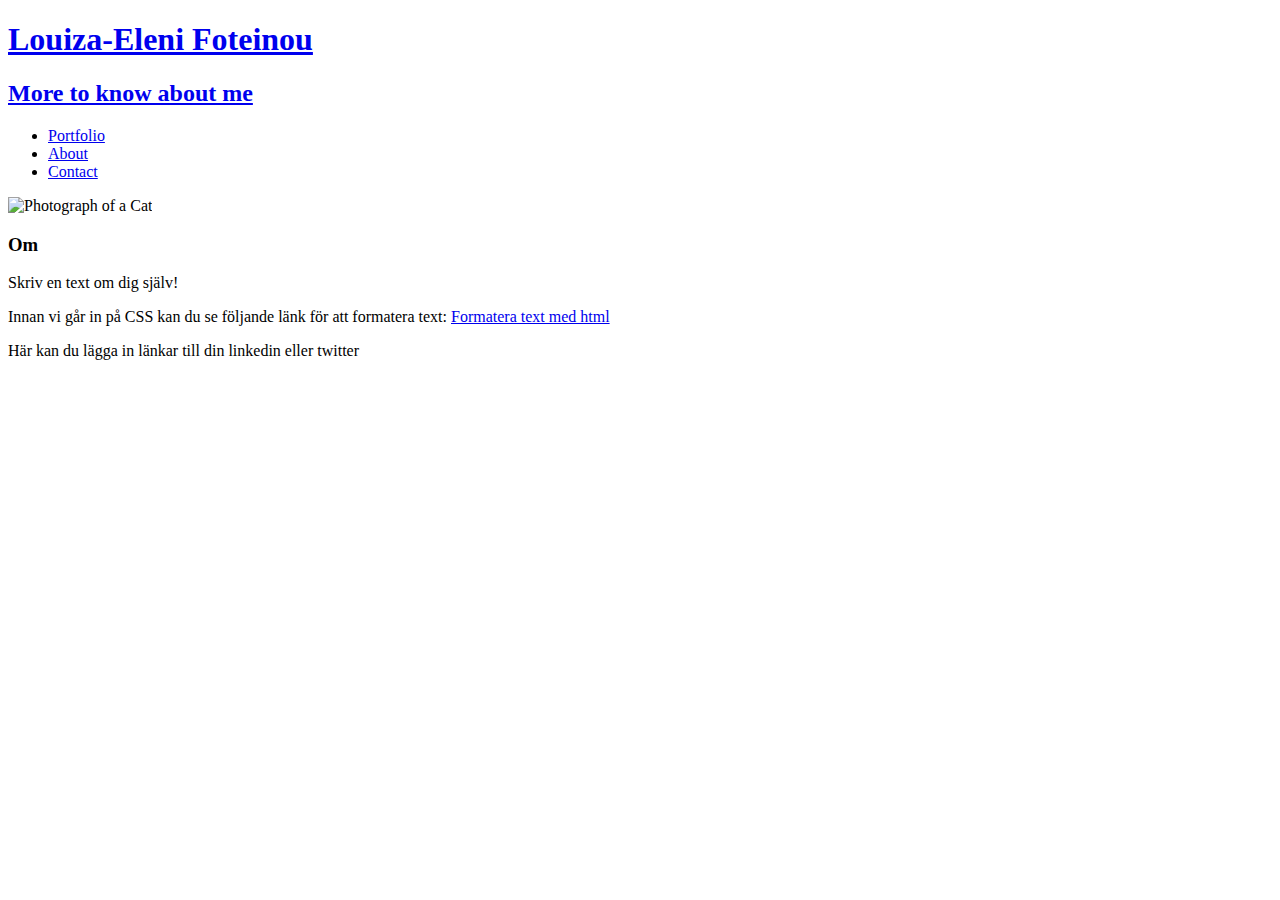
==== about.html @ 4f4617d8 "Update header about. html" ====
<!DOCTYPE html>
<html>
  <head>
    <meta charset="utf-8">
    <title>Louiza-Eleni Foteinou-Portofolio(About)</title>
    <link rel="stylesheet" href="css/normalize.css">
    <link href='http://fonts.googleapis.com/css?family=Changa+One|Open+Sans:400italic,700italic,400,700,800' rel='stylesheet' type='text/css'>
    <link rel="stylesheet" href="css/main.css">
  </head>
  <body>
    <header>
      <a href="index.html" id="logo">
        <h1>Louiza-Eleni Foteinou</h1>
        <h2>More to know about me</h2>
      </a>
      <nav>
        <ul>
          <li><a href="index.html" class="selected">Portfolio</a></li>
          <li><a href="about.html">About</a></li>
          <li><a href="contact.html">Contact</a></li>
        </ul>
      </nav>
    </header>
    <div id="wrapper">
      <section>
        <img src="http://placekitten.com.s3.amazonaws.com/homepage-samples/408/287.jpg" alt="Photograph of a Cat" class="profile-photo">
        <h3>Om</h3>
        <p>
          Skriv en text om dig själv!
        </p>
        <p>
          Innan vi går in på CSS kan du se följande länk för att formatera text: <a href="http://www.w3schools.com/html/html_formatting.asp">Formatera text med html</a>
        </p>
      </section>
      <footer>
        Här kan du lägga in länkar till din linkedin eller twitter
      </footer>
    </div>
  </body>
</html>
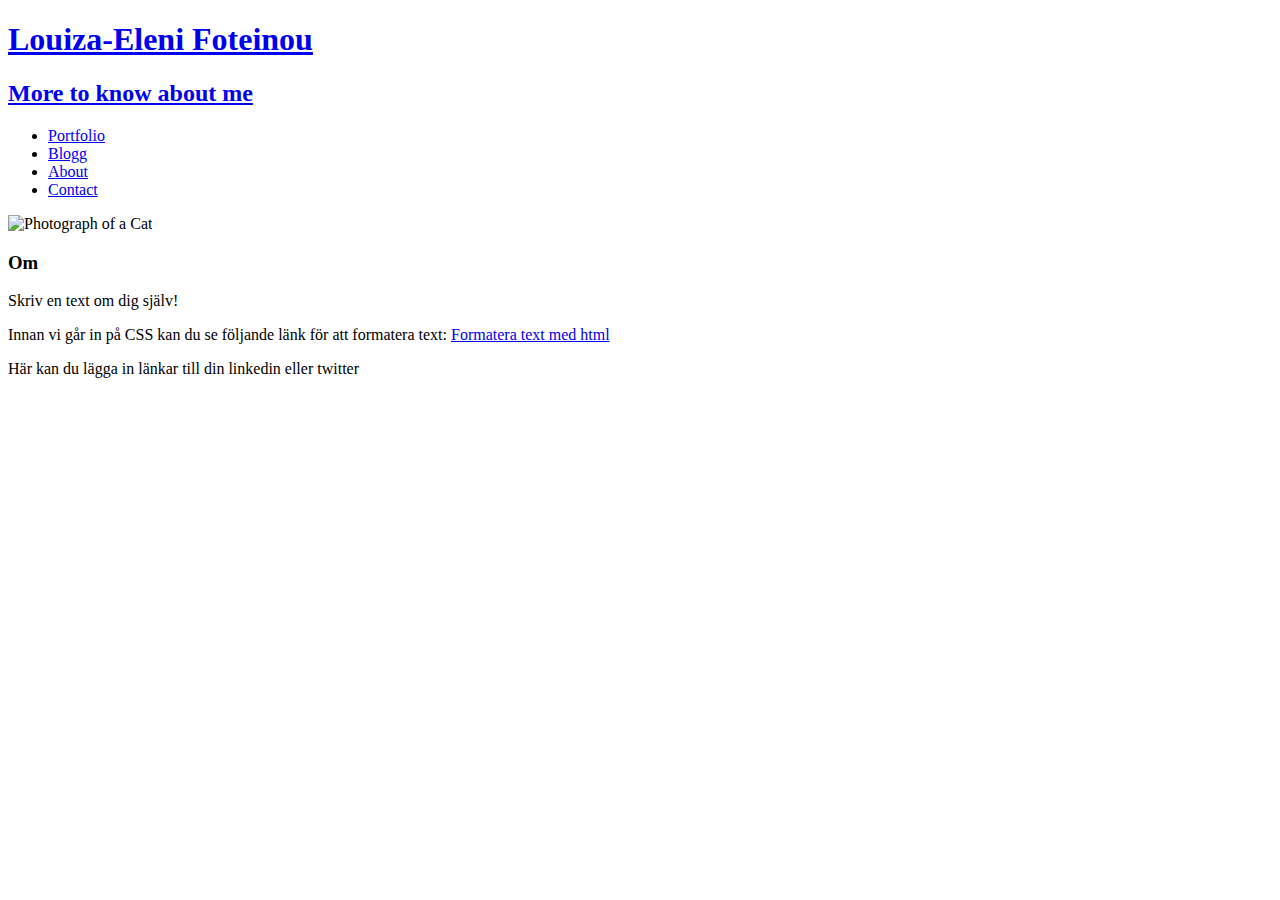
==== commit e72458ba: "Update the navigation/ Blogg" ====
--- a/about.html
+++ b/about.html
@@ -16,6 +16,7 @@
       <nav>
         <ul>
           <li><a href="index.html" class="selected">Portfolio</a></li>
+          <li><a href="blogg.html">Blogg</a></li>
           <li><a href="about.html">About</a></li>
           <li><a href="contact.html">Contact</a></li>
         </ul>
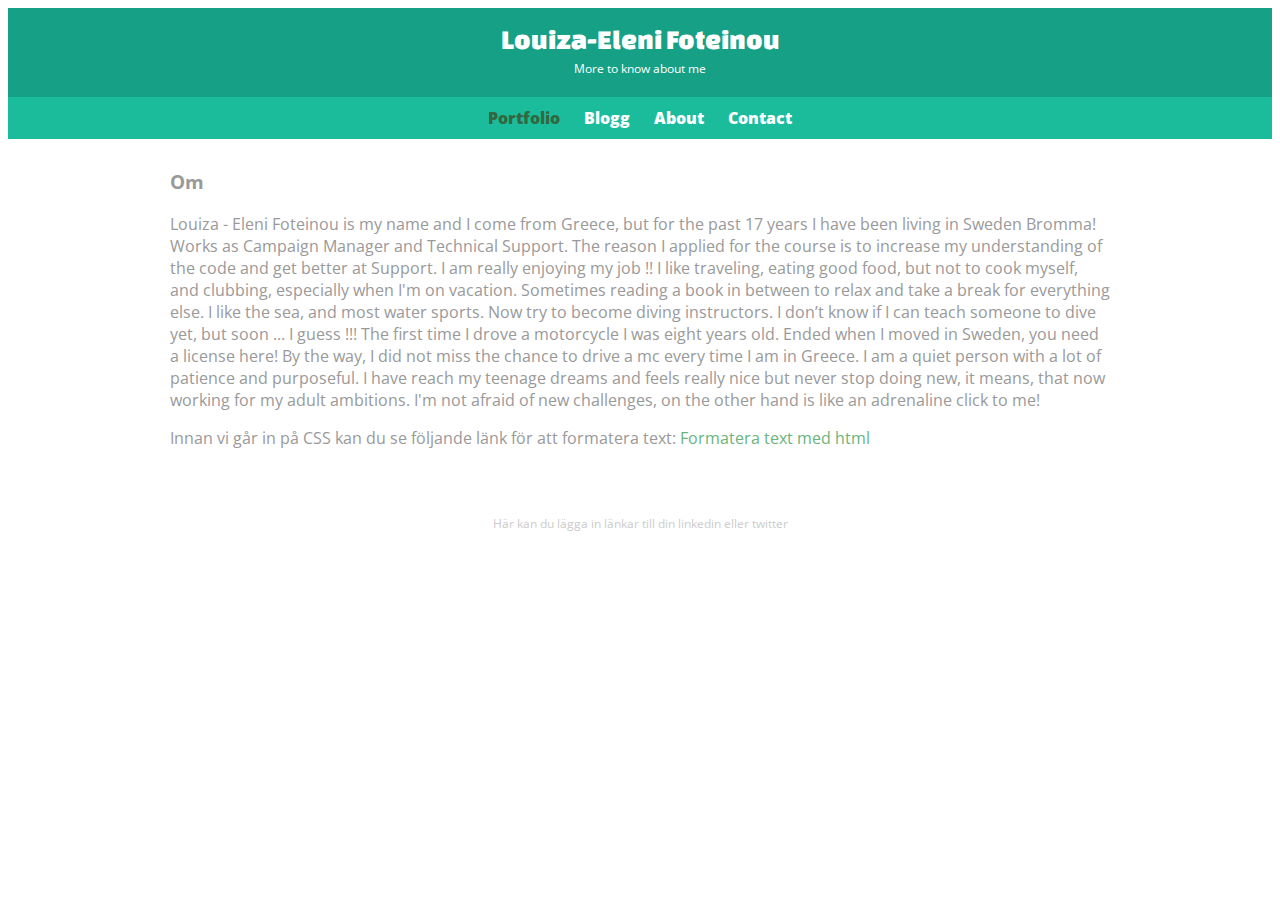
==== commit 0c0128c2: "Add a text about me/ A_1" ====
--- a/about.html
+++ b/about.html
@@ -27,7 +27,19 @@
         <img src="http://placekitten.com.s3.amazonaws.com/homepage-samples/408/287.jpg" alt="Photograph of a Cat" class="profile-photo">
         <h3>Om</h3>
         <p>
-          Skriv en text om dig själv!
+          Louiza - Eleni Foteinou is my name and I come from Greece, but for the past 17 years I have been living in Sweden Bromma!
+          Works as Campaign Manager and Technical Support. The reason I applied for the course is to increase my understanding of the code and get better at Support. 
+          I am really enjoying my job !!
+          I like traveling, eating good food, but not to cook myself, and clubbing, especially when I'm on vacation.
+          Sometimes reading a book in between to relax and take a break for everything else.
+          I like the sea, and most water sports. Now try to become diving instructors. 
+          I don’t know if I can teach someone to dive yet, but soon ... I guess !!!
+          The first time I drove a motorcycle I was eight years old. Ended when I moved in Sweden, you need a license here! 
+          By the way, I did not miss the chance to drive a mc every time I am in Greece.
+          I am a quiet person with a lot of patience and purposeful.
+          I have reach my teenage dreams and feels really nice but never stop doing new, it means, that now working  for my adult ambitions.
+          I'm not afraid of new challenges, on the other hand is like an adrenaline click to me!
+
         </p>
         <p>
           Innan vi går in på CSS kan du se följande länk för att formatera text: <a href="http://www.w3schools.com/html/html_formatting.asp">Formatera text med html</a>
--- a/css/main.css
+++ b/css/main.css
@@ -0,0 +1,223 @@
+/**********************************
+GENERAL
+***********************************/
+
+body {
+  font-family: 'Open Sans', sans-serif;
+}
+
+#wrapper {
+  max-width: 940px;
+  margin: 0 auto;
+  padding: 0 5%;
+}
+
+a {
+  text-decoration: none;
+}
+
+img {
+  max-width: 100%;
+}
+
+h3, h4 {
+  margin: 0 0 1em 0;
+}
+
+
+
+
+
+/**********************************
+HEADING
+***********************************/
+
+header {
+  float: left;
+  margin: 0 0 30px 0;
+  padding: 5px 0 0 0;
+  width: 100%;
+}
+
+#logo {
+  text-align: center;
+  margin: 0;
+}
+
+h1 {
+  font-family: 'Changa One', sans-serif;
+  margin: 15px 0;
+  font-size: 1.75em;
+  font-weight: normal;
+  line-height: 0.8em;
+}
+
+h2 {
+  font-size: 0.75em;
+  margin: -5px 0 0;
+  font-weight: normal;
+}
+
+
+
+/**********************************
+NAVIGATION
+***********************************/
+
+nav {
+  text-align: center;
+  padding: 10px 0;
+  margin: 20px 0 0;
+}
+
+nav ul {
+  list-style: none;
+  margin: 0 10px;
+  padding: 0;
+}
+
+nav li {
+  display: inline-block;
+}
+
+nav a {
+  font-weight: 800;
+  padding: 15px 10px;
+}
+
+
+
+/**********************************
+FOOTER
+***********************************/
+
+footer {
+  font-size: 0.75em;
+  text-align: center;
+  clear: both;
+  padding-top: 50px;
+  color: #ccc;
+}
+
+.social-icon {
+  width: 20px;
+  height: 20px;
+  margin: 0 5px;
+}
+
+
+
+/**********************************
+PAGE: PORTFOLIO
+***********************************/
+
+#gallery {
+  margin: 0;
+  padding: 0;
+  list-style: none;
+}
+
+#gallery li {
+  float: left;
+  width: 45%;
+  margin: 2.5%;
+  background-color: #f5f5f5;
+  color: #bdc3c7;
+}
+
+#gallery li a p {
+  margin: 0;
+  padding: 5%;
+  font-size: 0.75em;
+  color: #bdc3c7
+}
+
+
+
+/**********************************
+PAGE: ABOUT
+***********************************/
+
+.profile-photo {
+  display: block;
+  max-width: 200px;
+  margin: 0 auto 30px;
+
+}
+
+
+
+/**********************************
+PAGE: CONTACT
+***********************************/
+
+.contact-info {
+  list-style: none;
+  padding: 0;
+  margin: 0;
+  font-size: 0.9em;
+}
+
+.contact-info a {
+  display: block;
+  min-height: 20px;
+  background-repeat: no-repeat;
+  background-size: 20px 20px;
+  padding: 0 0 0 30px;
+  margin: 0 0 10px;
+}
+
+.contact-info li.phone a {
+  background-image: url('../img/phone.png');
+}
+
+.contact-info li.mail a {
+  background-image: url('../img/mail.png');
+}
+
+.contact-info li.twitter a {
+  background-image: url('../img/twitter.png');
+}
+
+
+
+/**********************************
+COLORS
+***********************************/
+
+/* site body */
+body {
+  background-color: #fff;
+  color: #999;
+}
+
+/* green header */
+header {
+  background: #16a085;
+  border-color: #599a68;
+}
+
+/* nav background on mobile */
+nav {
+  background: #1abc9c;
+}
+
+/* logo text */
+h1, h2 {
+  color: #fff;
+}
+
+/* links */
+a {
+  color: #6ab47b;
+}
+
+/* nav link */
+nav a, nav a:visited {
+  color: #fff;
+}
+
+/* selected nav link */
+nav a.selected, nav a:hover {
+  color: #32673f;
+}
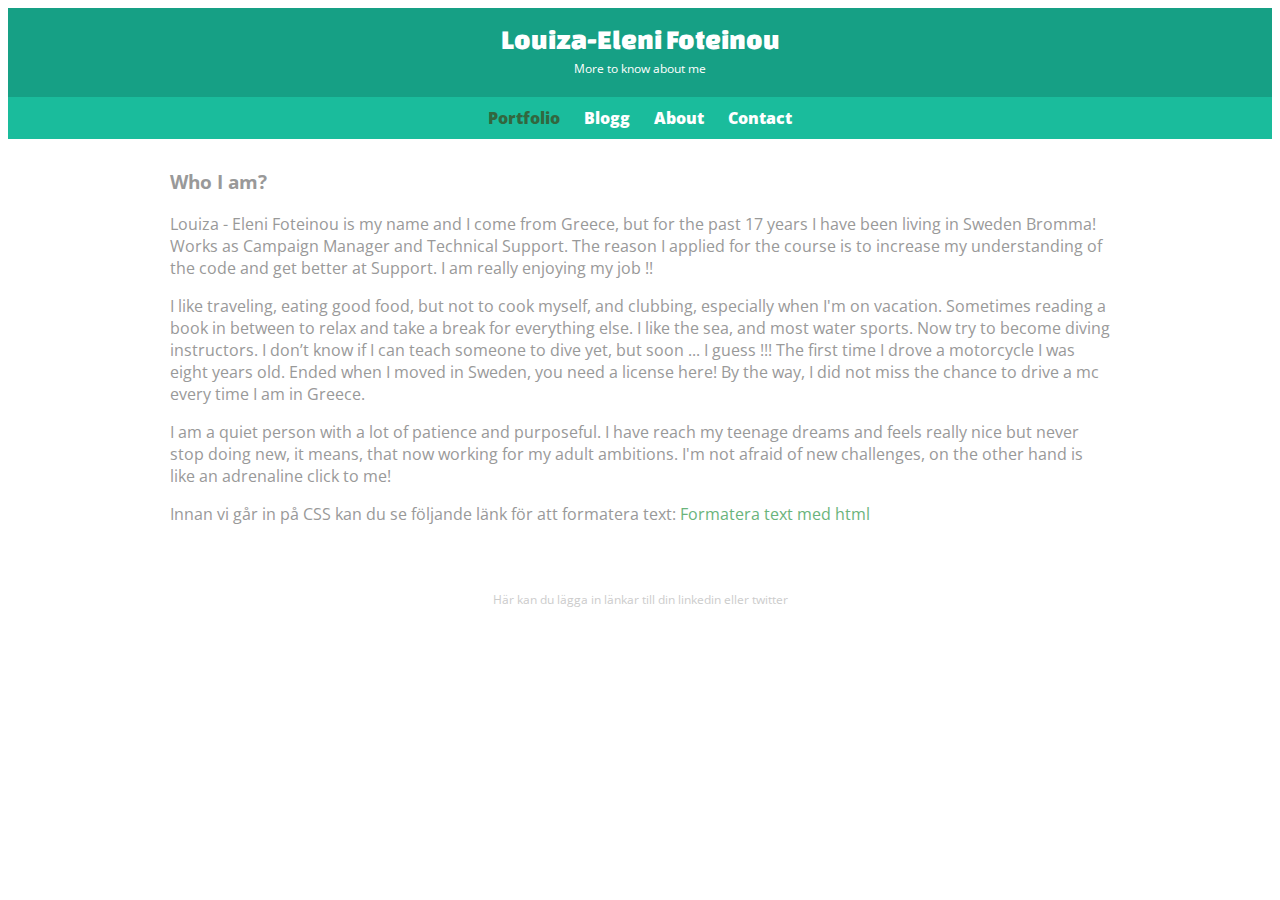
==== commit 616a0270: "Adjustments to the text" ====
--- a/about.html
+++ b/about.html
@@ -25,17 +25,19 @@
     <div id="wrapper">
       <section>
         <img src="http://placekitten.com.s3.amazonaws.com/homepage-samples/408/287.jpg" alt="Photograph of a Cat" class="profile-photo">
-        <h3>Om</h3>
+        <h3> Who I am?</h3>
         <p>
           Louiza - Eleni Foteinou is my name and I come from Greece, but for the past 17 years I have been living in Sweden Bromma!
           Works as Campaign Manager and Technical Support. The reason I applied for the course is to increase my understanding of the code and get better at Support. 
           I am really enjoying my job !!
+          <p>
           I like traveling, eating good food, but not to cook myself, and clubbing, especially when I'm on vacation.
           Sometimes reading a book in between to relax and take a break for everything else.
           I like the sea, and most water sports. Now try to become diving instructors. 
           I don’t know if I can teach someone to dive yet, but soon ... I guess !!!
           The first time I drove a motorcycle I was eight years old. Ended when I moved in Sweden, you need a license here! 
           By the way, I did not miss the chance to drive a mc every time I am in Greece.
+          </p>
           I am a quiet person with a lot of patience and purposeful.
           I have reach my teenage dreams and feels really nice but never stop doing new, it means, that now working  for my adult ambitions.
           I'm not afraid of new challenges, on the other hand is like an adrenaline click to me!
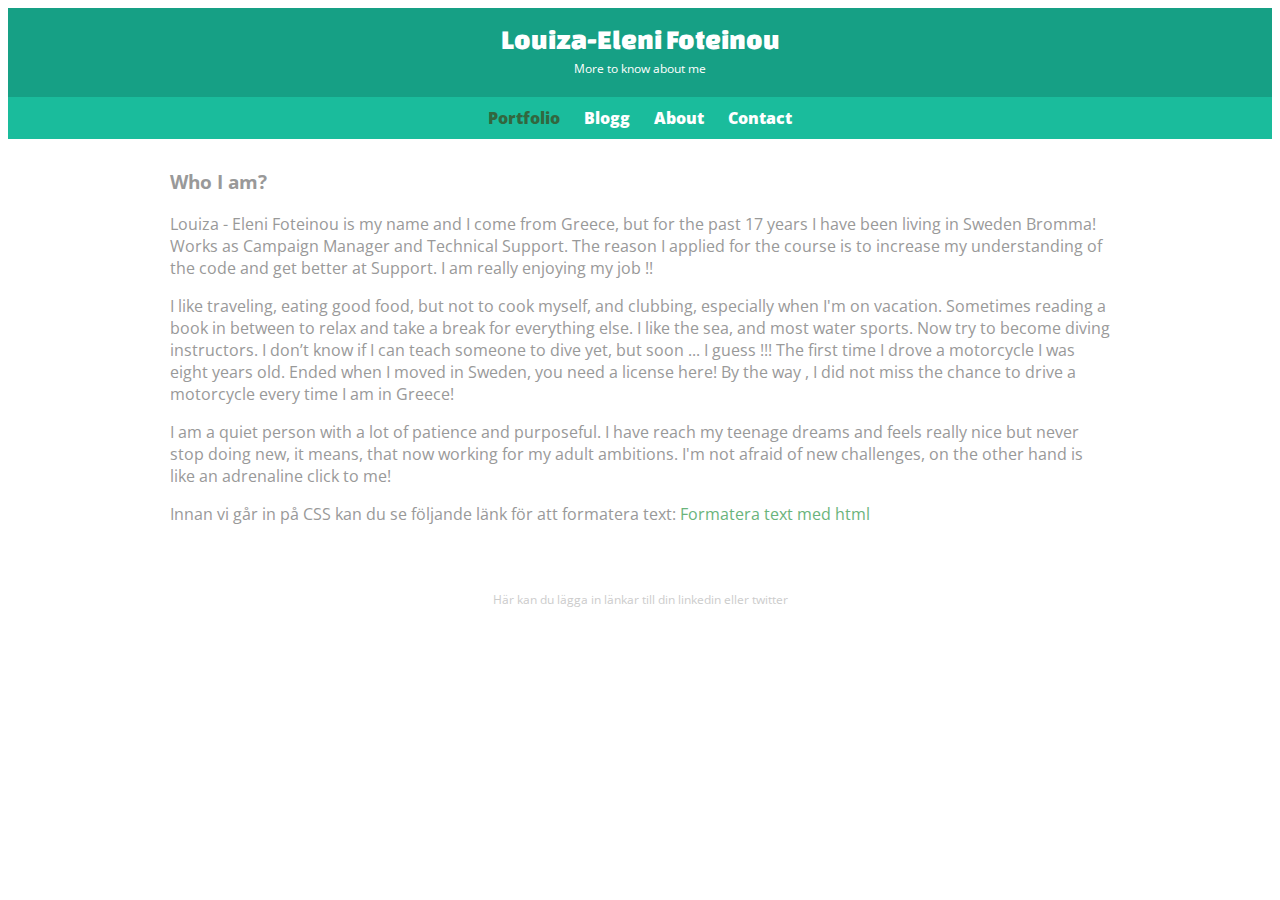
==== commit d2c44969: "Adjustments to the text.1" ====
--- a/about.html
+++ b/about.html
@@ -36,7 +36,7 @@
           I like the sea, and most water sports. Now try to become diving instructors. 
           I don’t know if I can teach someone to dive yet, but soon ... I guess !!!
           The first time I drove a motorcycle I was eight years old. Ended when I moved in Sweden, you need a license here! 
-          By the way, I did not miss the chance to drive a mc every time I am in Greece.
+          By the way , I did not miss the chance to drive a motorcycle every time I am in Greece!
           </p>
           I am a quiet person with a lot of patience and purposeful.
           I have reach my teenage dreams and feels really nice but never stop doing new, it means, that now working  for my adult ambitions.
